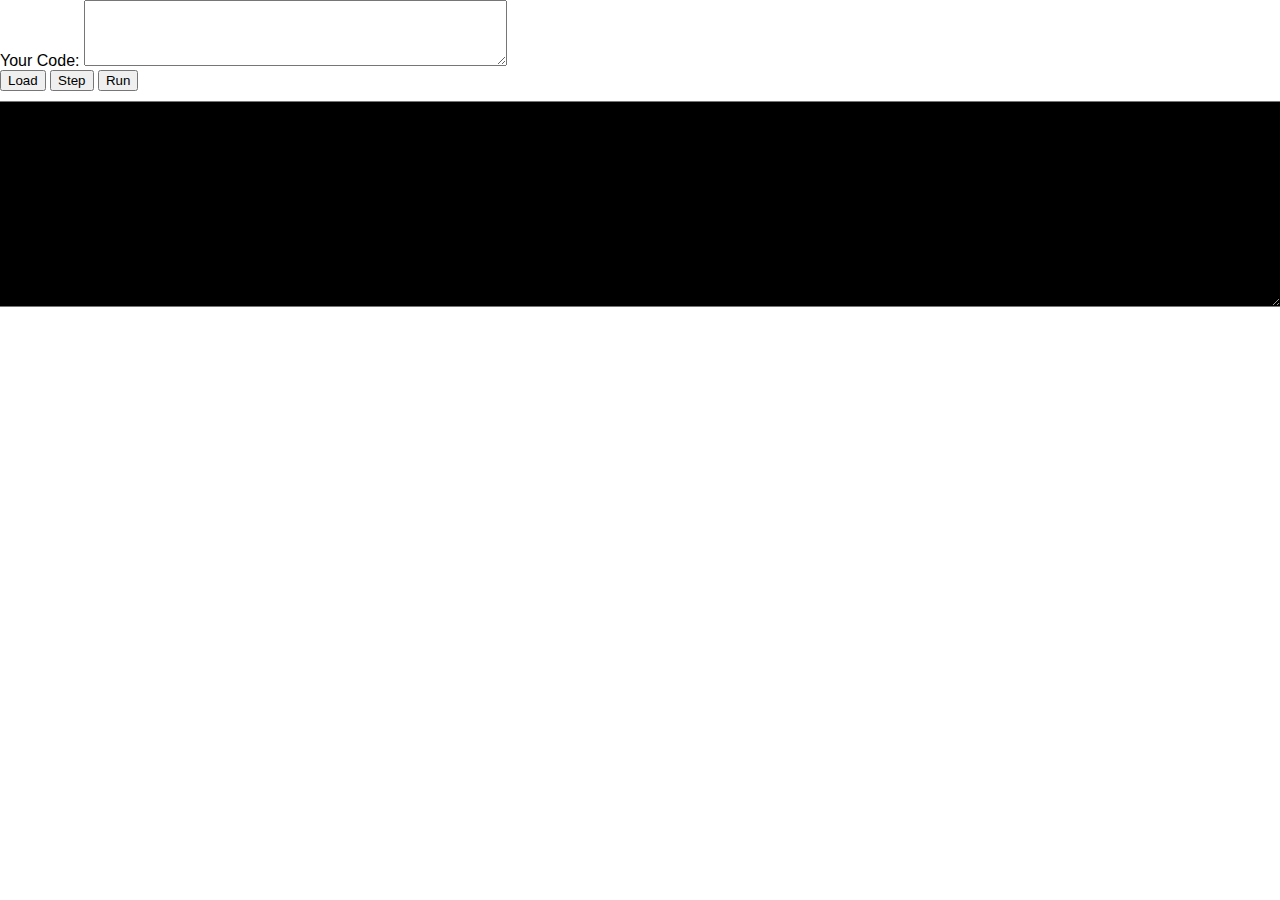
==== index.html @ 9b7bcf89 "Web Update" ====
<!doctype html>
<html lang="en-us">
  <head>
    <meta charset="utf-8">
    <meta http-equiv="Content-Type" content="text/html; charset=utf-8">
    <title>Emscripten-Generated Code</title>
    <style>
      body {
        font-family: arial;
        margin: 0;
        padding: none;
      }
	  
      #output {
        width: 100%;
        height: 200px;
        margin: 0 auto;
        margin-top: 10px;
        border-left: 0px;
        border-right: 0px;
        padding-left: 0px;
        padding-right: 0px;
        display: block;
        background-color: black;
        color: white;
        font-family: 'Lucida Console', Monaco, monospace;
        outline: none;
      }
    </style>
  </head>
  <body>

	<label>Your Code:</label>
	<textarea id="CodeInputField" placeholder="Your MIMA Code" rows="4" cols="50">
	</textarea>
	<br>  
	
	<input type="button" value="Load" onclick="Module.ccall('load', 'void', ['string'], [document.getElementById('CodeInputField').value])">
   
	<input type="button" value="Step" onclick="Module.ccall('step', 'void', [], [])">
    
	<!-- <input type="button" value="Stop" onclick="Module.ccall('stop', 'void', [], [])"> -->
    
	<input type="button" value="Run" onclick="Module.ccall('run', 'void', [], [])">
   

    <textarea id="output" rows="8"></textarea>

    <script type='text/javascript'>
      var Module = {
        preRun: [],
        postRun: [],
        print: (function() {
          var element = document.getElementById('output');
          if (element) element.value = ''; // clear browser cache
          return function(text) {
            if (arguments.length > 1) text = Array.prototype.slice.call(arguments).join(' ');
            // These replacements are necessary if you render to raw HTML
            //text = text.replace(/&/g, "&amp;");
            //text = text.replace(/</g, "&lt;");
            //text = text.replace(/>/g, "&gt;");
            //text = text.replace('\n', '<br>', 'g');
            console.log(text);
            if (element) {
              element.value += text + "\n";
              element.scrollTop = element.scrollHeight; // focus on bottom
            }
          };
        })(),
        printErr: function(text) {
          if (arguments.length > 1) text = Array.prototype.slice.call(arguments).join(' ');
          console.error(text);
        },
        setStatus: function(text) {
          if (!Module.setStatus.last) Module.setStatus.last = { time: Date.now(), text: '' };
          if (text === Module.setStatus.last.text) return;
          var m = text.match(/([^(]+)\((\d+(\.\d+)?)\/(\d+)\)/);
          var now = Date.now();
          if (m && now - Module.setStatus.last.time < 30) return; // if this is a progress update, skip it if too soon
          Module.setStatus.last.time = now;
          Module.setStatus.last.text = text;
          if (m) {
            text = m[1];
          }
        },
        totalDependencies: 0,
        monitorRunDependencies: function(left) {
          this.totalDependencies = Math.max(this.totalDependencies, left);
          Module.setStatus(left ? 'Preparing... (' + (this.totalDependencies-left) + '/' + this.totalDependencies + ')' : 'All downloads complete.');
        }
      };
      Module.setStatus('Downloading...');
      window.onerror = function(event) {
        // TODO: do not warn on ok events like simulating an infinite loop or exitStatus
        Module.setStatus('Exception thrown, see JavaScript console');
        Module.setStatus = function(text) {
          if (text) Module.printErr('[post-exception status] ' + text);
        };
      };
    </script>
    <script async type="text/javascript" src="index.js"></script>
  </body>
</html>
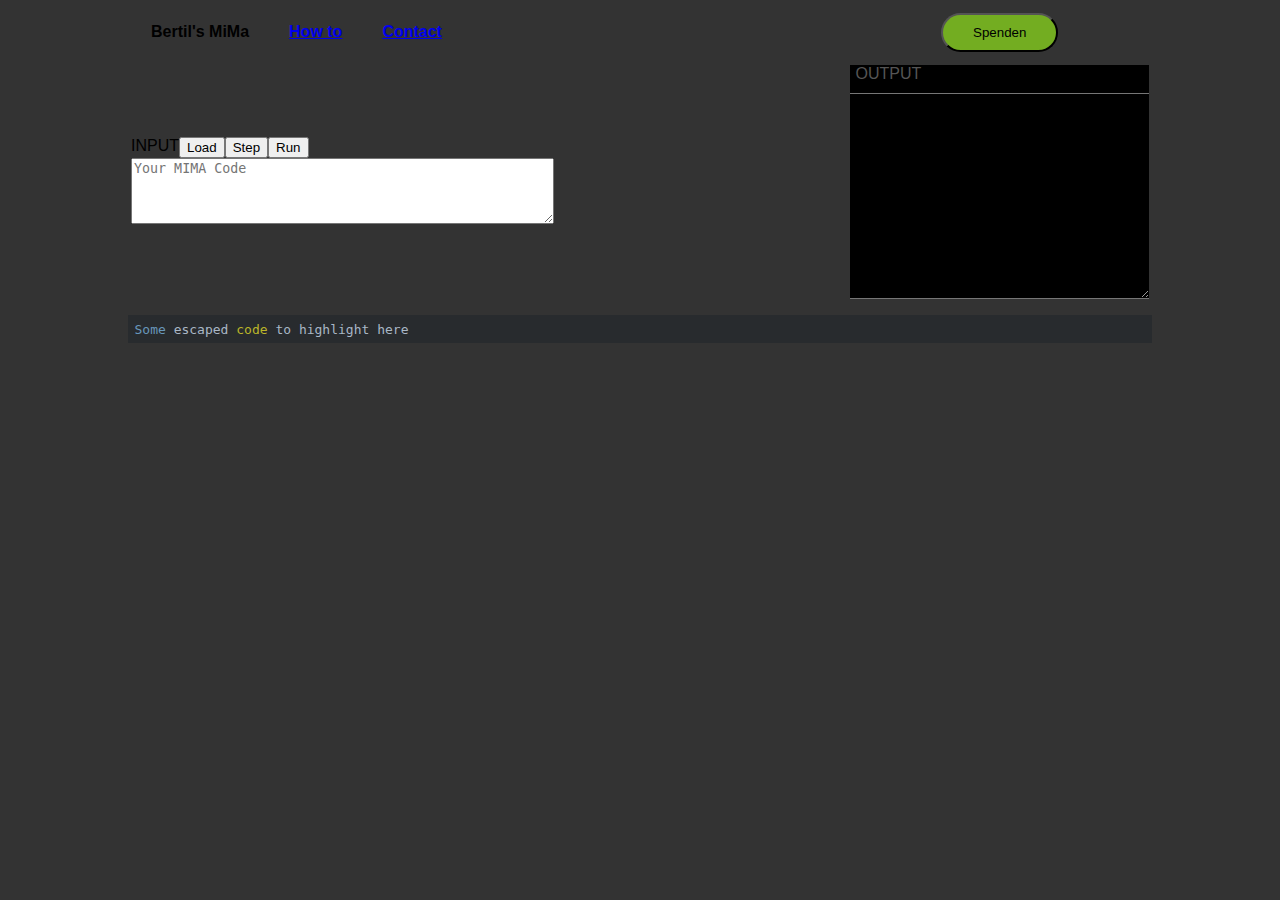
==== commit 22377aa1: "Website redesign" ====
--- a/index.html
+++ b/index.html
@@ -1,14 +1,16 @@
 <!doctype html>
 <html lang="en-us">
-  <head>
+<head>
     <meta charset="utf-8">
     <meta http-equiv="Content-Type" content="text/html; charset=utf-8">
     <title>Emscripten-Generated Code</title>
     <style>
       body {
+        width: 80%;
         font-family: arial;
-        margin: 0;
-        padding: none;
+        margin: auto;
+        padding: auto;
+        background-color: #333;
       }
 	  
       #output {
@@ -26,27 +28,84 @@
         font-family: 'Lucida Console', Monaco, monospace;
         outline: none;
       }
+      #headers{
+        display: flex;
+      }
+      #buttons{
+        display: flex;
+      }
+      .headerElement{
+        margin: 20px;
+      }
+      a{
+
+      }
+    #spenden {
+      border-radius: 25px;
+      background: #73AD21;
+      padding: 10px 30px 10px 30px;
+    }
+    #OutputDiv {
+      background: #000;
+    }
+    #OutputLabel {
+      color: #555;
+      padding: 5px;
+    }
+
     </style>
-  </head>
-  <body>
+</head>
+<body>
+<table style="width:100%">
+    <tr>
+        <th>
+            <div id="headers">
+                <p class="headerElement">Bertil's MiMa</p>
+                <p class="headerElement"><a onclick="alert('Fuck you');" href="javascript:void(0);"> How to</a></p>
+                <p class="headerElement"><a onclick="alert('Oh no no no no NO!');" href="javascript:void(0);"> Contact</a></p>
+            </div>
+        </th>
+        <th>
+            <button id="spenden" type="button" onclick="alert('Thank you :)');">Spenden</button>
+        </th>
+    </tr>
+    <tr>
+        <td>
+            <div id="Code">
+                <div id="buttons">
 
-	<label>Your Code:</label>
-	<textarea id="CodeInputField" placeholder="Your MIMA Code" rows="4" cols="50">
-	</textarea>
-	<br>  
-	
-	<input type="button" value="Load" onclick="Module.ccall('load', 'void', ['string'], [document.getElementById('CodeInputField').value])">
-   
-	<input type="button" value="Step" onclick="Module.ccall('step', 'void', [], [])">
-    
-	<!-- <input type="button" value="Stop" onclick="Module.ccall('stop', 'void', [], [])"> -->
-    
-	<input type="button" value="Run" onclick="Module.ccall('run', 'void', [], [])">
-   
+                    <label>INPUT</label>
+                    <input type="button" value="Load"
+                           onclick="Module.ccall('load', 'void', ['string'], [document.getElementById('CodeInputField').value])">
 
-    <textarea id="output" rows="8"></textarea>
+                    <input type="button" value="Step" onclick="Module.ccall('step', 'void', [], [])">
 
-    <script type='text/javascript'>
+                    <!-- <input type="button" value="Stop" onclick="Module.ccall('stop', 'void', [], [])"> -->
+
+                    <input type="button" value="Run" onclick="Module.ccall('run', 'void', [], [])">
+                </div>
+
+                <textarea id="CodeInputField" placeholder="Your MIMA Code" rows="4" cols="50"></textarea>
+            </div>
+        </td>
+        <td>
+            <div id="OutputDiv">
+                <label id="OutputLabel">OUTPUT</label>
+                <textarea id="output" rows="8"></textarea>
+            </div>
+        </td>
+    </tr>
+</table>
+
+
+<!-- Create a simple CodeMirror instance -->
+<link rel="stylesheet" href="lib/styles/androidstudio.css">
+<script src="lib/highlight.pack.js"></script>
+<script> hljs.initHighlightingOnLoad(); </script>
+
+<pre><code class="Test">Some escaped code to highlight here</code></pre>
+
+<script type='text/javascript'>
       var Module = {
         preRun: [],
         postRun: [],
@@ -55,11 +114,6 @@
           if (element) element.value = ''; // clear browser cache
           return function(text) {
             if (arguments.length > 1) text = Array.prototype.slice.call(arguments).join(' ');
-            // These replacements are necessary if you render to raw HTML
-            //text = text.replace(/&/g, "&amp;");
-            //text = text.replace(/</g, "&lt;");
-            //text = text.replace(/>/g, "&gt;");
-            //text = text.replace('\n', '<br>', 'g');
             console.log(text);
             if (element) {
               element.value += text + "\n";
@@ -97,9 +151,13 @@
           if (text) Module.printErr('[post-exception status] ' + text);
         };
       };
-    </script>
-    <script async type="text/javascript" src="index.js"></script>
-  </body>
+
+
+
+
+</script>
+<script async type="text/javascript" src="index.js"></script>
+</body>
 </html>
 
 
--- a/lib/styles/androidstudio.css
+++ b/lib/styles/androidstudio.css
@@ -0,0 +1,66 @@
+/*
+Date: 24 Fev 2015
+Author: Pedro Oliveira <kanytu@gmail . com>
+*/
+
+.hljs {
+  color: #a9b7c6;
+  background: #282b2e;
+  display: block;
+  overflow-x: auto;
+  padding: 0.5em;
+}
+
+.hljs-number,
+.hljs-literal,
+.hljs-symbol,
+.hljs-bullet {
+  color: #6897BB;
+}
+
+.hljs-keyword,
+.hljs-selector-tag,
+.hljs-deletion {
+  color: #cc7832;
+}
+
+.hljs-variable,
+.hljs-template-variable,
+.hljs-link {
+  color: #629755;
+}
+
+.hljs-comment,
+.hljs-quote {
+  color: #808080;
+}
+
+.hljs-meta {
+  color: #bbb529;
+}
+
+.hljs-string,
+.hljs-attribute,
+.hljs-addition {
+  color: #6A8759;
+}
+
+.hljs-section,
+.hljs-title,
+.hljs-type {
+  color: #ffc66d;
+}
+
+.hljs-name,
+.hljs-selector-id,
+.hljs-selector-class {
+  color: #e8bf6a;
+}
+
+.hljs-emphasis {
+  font-style: italic;
+}
+
+.hljs-strong {
+  font-weight: bold;
+}
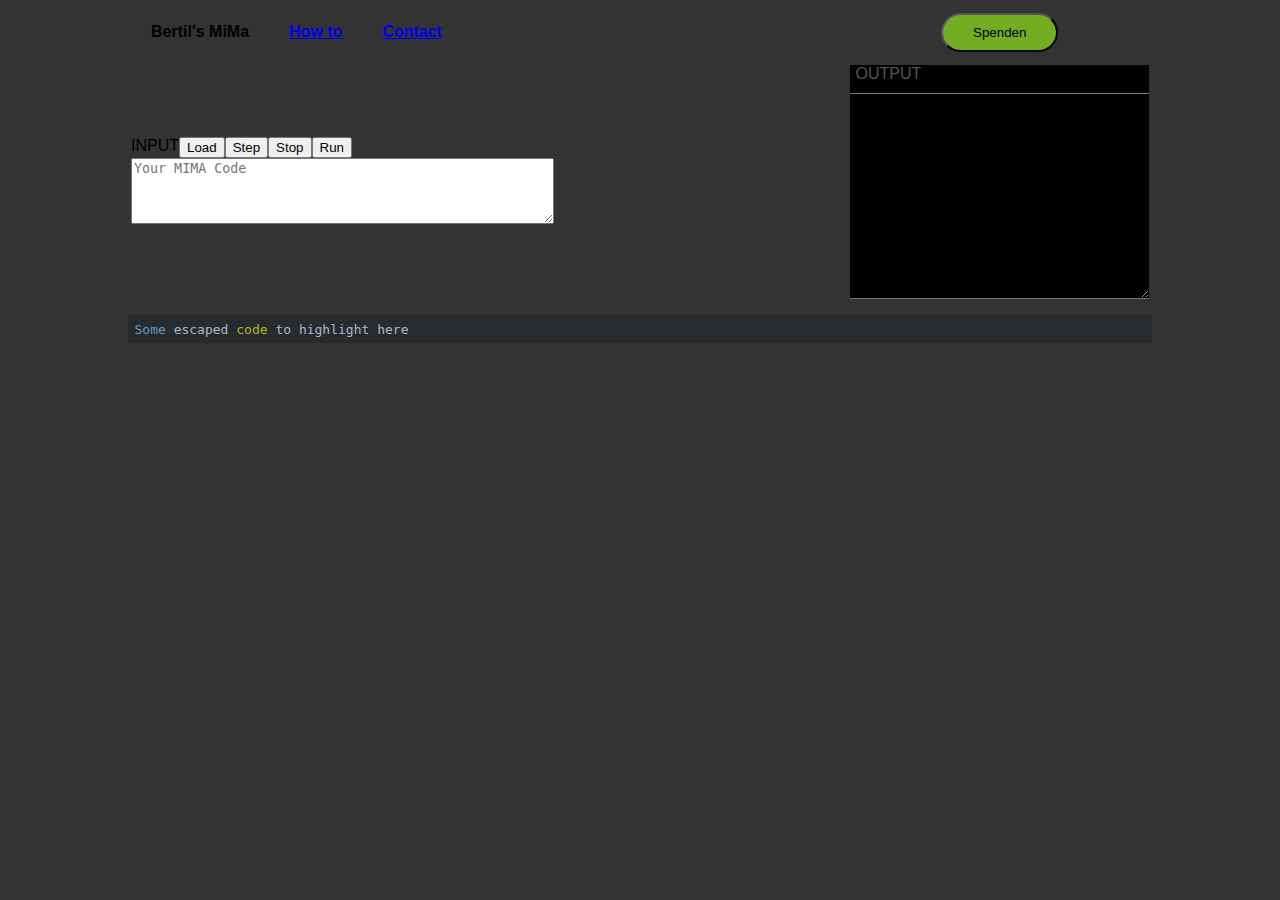
==== commit 6952f027: "Full webpage working redesign" ====
--- a/index.html
+++ b/index.html
@@ -56,6 +56,10 @@
     </style>
 </head>
 <body>
+<script type="text/javascript">
+    var stopRunning = false;
+</script>
+
 <table style="width:100%">
     <tr>
         <th>
@@ -80,9 +84,18 @@
 
                     <input type="button" value="Step" onclick="Module.ccall('step', 'void', [], [])">
 
-                    <!-- <input type="button" value="Stop" onclick="Module.ccall('stop', 'void', [], [])"> -->
+                    <input type="button" value="Stop" onclick="stopRunning = true;">
 
-                    <input type="button" value="Run" onclick="Module.ccall('run', 'void', [], [])">
+                    <input type="button" value="Run" onclick="
+                    stopRunning = false;
+                    function run() {
+                        if (stopRunning) return;
+                        if (!Module.ccall('canStep', 'bool', [], []))
+                            return;
+                        Module.ccall('step', 'void', [], []);
+                        setTimeout(() => {  run(); }, 2);
+                    }
+                    run();">
                 </div>
 
                 <textarea id="CodeInputField" placeholder="Your MIMA Code" rows="4" cols="50"></textarea>
@@ -104,6 +117,7 @@
 <script> hljs.initHighlightingOnLoad(); </script>
 
 <pre><code class="Test">Some escaped code to highlight here</code></pre>
+
 
 <script type='text/javascript'>
       var Module = {
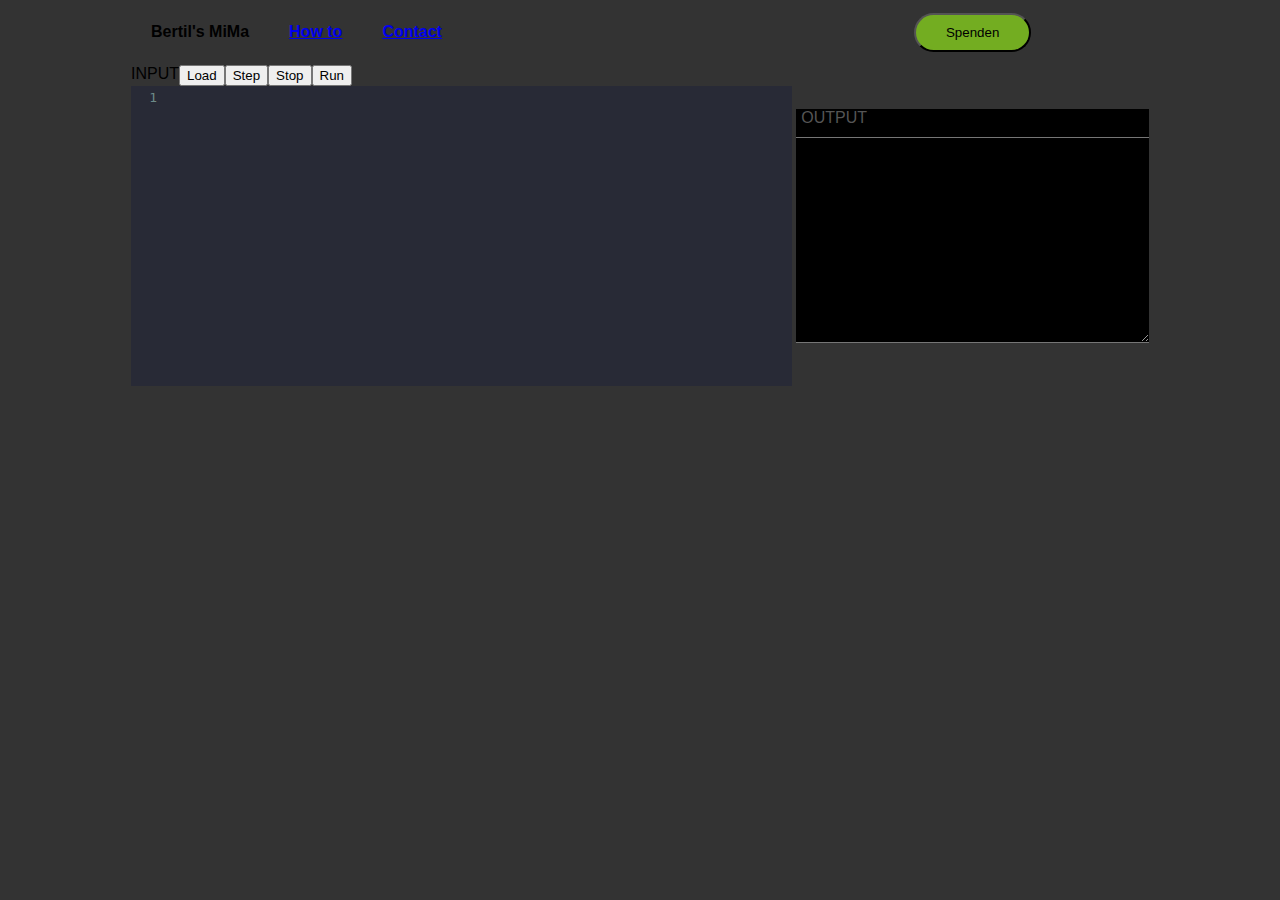
==== commit 766fefff: "Code Highlighting, Editor Box and Theme" ====
--- a/index.html
+++ b/index.html
@@ -3,7 +3,7 @@
 <head>
     <meta charset="utf-8">
     <meta http-equiv="Content-Type" content="text/html; charset=utf-8">
-    <title>Emscripten-Generated Code</title>
+    <title>Bertil's MiMa</title>
     <style>
       body {
         width: 80%;
@@ -53,20 +53,18 @@
       padding: 5px;
     }
 
+
     </style>
 </head>
 <body>
-<script type="text/javascript">
-    var stopRunning = false;
-</script>
-
 <table style="width:100%">
     <tr>
         <th>
             <div id="headers">
                 <p class="headerElement">Bertil's MiMa</p>
                 <p class="headerElement"><a onclick="alert('Fuck you');" href="javascript:void(0);"> How to</a></p>
-                <p class="headerElement"><a onclick="alert('Oh no no no no NO!');" href="javascript:void(0);"> Contact</a></p>
+                <p class="headerElement"><a onclick="alert('Oh no no no no NO!');" href="javascript:void(0);">
+                    Contact</a></p>
             </div>
         </th>
         <th>
@@ -80,7 +78,7 @@
 
                     <label>INPUT</label>
                     <input type="button" value="Load"
-                           onclick="Module.ccall('load', 'void', ['string'], [document.getElementById('CodeInputField').value])">
+                           onclick="Module.ccall('load', 'void', ['string'], [editor.getValue()])">
 
                     <input type="button" value="Step" onclick="Module.ccall('step', 'void', [], [])">
 
@@ -89,16 +87,14 @@
                     <input type="button" value="Run" onclick="
                     stopRunning = false;
                     function run() {
-                        if (stopRunning) return;
-                        if (!Module.ccall('canStep', 'bool', [], []))
-                            return;
+                        if (stopRunning || !Module.ccall('canStep', 'bool', [], [])) return;
                         Module.ccall('step', 'void', [], []);
                         setTimeout(() => {  run(); }, 2);
                     }
                     run();">
                 </div>
 
-                <textarea id="CodeInputField" placeholder="Your MIMA Code" rows="4" cols="50"></textarea>
+                <textarea id="CodeInputField"></textarea>
             </div>
         </td>
         <td>
@@ -110,14 +106,22 @@
     </tr>
 </table>
 
+<link rel="stylesheet" href="lib/dracula.css">
+<link rel="stylesheet" href="lib/codemirror.css">
+<script src="lib/codemirror.js"></script>
+<script src="lib/mimaMode.js"></script>
+<script type="text/javascript">
+    var stopRunning = false;
 
-<!-- Create a simple CodeMirror instance -->
-<link rel="stylesheet" href="lib/styles/androidstudio.css">
-<script src="lib/highlight.pack.js"></script>
-<script> hljs.initHighlightingOnLoad(); </script>
+    var editor = new CodeMirror.fromTextArea(document.getElementById("CodeInputField"), {
+        lineNumbers: true,
+        indentUnit: 4,
+        theme: "dracula",
+        lineWrapping: false,
+        autofocus: true
+    });
 
-<pre><code class="Test">Some escaped code to highlight here</code></pre>
-
+</script>
 
 <script type='text/javascript'>
       var Module = {
@@ -169,6 +173,7 @@
 
 
 
+
 </script>
 <script async type="text/javascript" src="index.js"></script>
 </body>
--- a/lib/dracula.css
+++ b/lib/dracula.css
@@ -0,0 +1,30 @@
+.cm-s-dracula.CodeMirror, .cm-s-dracula .CodeMirror-gutters {
+  background-color: #282a36 !important;
+  color: #f8f8f2 !important;
+  border: none;
+}
+.cm-s-dracula .CodeMirror-gutters { color: #282a36; }
+.cm-s-dracula .CodeMirror-cursor { border-left: solid thin #f8f8f0; }
+.cm-s-dracula .CodeMirror-linenumber { color: #6D8A88; }
+.cm-s-dracula .CodeMirror-selected { background: rgba(255, 255, 255, 0.10); }
+.cm-s-dracula .CodeMirror-line::selection, .cm-s-dracula .CodeMirror-line > span::selection, .cm-s-dracula .CodeMirror-line > span > span::selection { background: rgba(255, 255, 255, 0.10); }
+.cm-s-dracula .CodeMirror-line::-moz-selection, .cm-s-dracula .CodeMirror-line > span::-moz-selection, .cm-s-dracula .CodeMirror-line > span > span::-moz-selection { background: rgba(255, 255, 255, 0.10); }
+.cm-s-dracula span.cm-comment { color: #6272a4; }
+.cm-s-dracula span.cm-string, .cm-s-dracula span.cm-string-2 { color: #f1fa8c; }
+.cm-s-dracula span.cm-number { color: #bd93f9; }
+.cm-s-dracula span.cm-variable { color: #50fa7b; }
+.cm-s-dracula span.cm-variable-2 { color: white; }
+.cm-s-dracula span.cm-def { color: #50fa7b; }
+.cm-s-dracula span.cm-operator { color: #ff79c6; }
+.cm-s-dracula span.cm-keyword { color: #ff79c6; }
+.cm-s-dracula span.cm-atom { color: #bd93f9; }
+.cm-s-dracula span.cm-meta { color: #f8f8f2; }
+.cm-s-dracula span.cm-tag { color: #ff79c6; }
+.cm-s-dracula span.cm-attribute { color: #50fa7b; }
+.cm-s-dracula span.cm-qualifier { color: #50fa7b; }
+.cm-s-dracula span.cm-property { color: #66d9ef; }
+.cm-s-dracula span.cm-builtin { color: #50fa7b; }
+.cm-s-dracula span.cm-variable-3, .cm-s-dracula span.cm-type { color: #ffb86c; }
+
+.cm-s-dracula .CodeMirror-activeline-background { background: rgba(255,255,255,0.1); }
+.cm-s-dracula .CodeMirror-matchingbracket { text-decoration: underline; color: white !important; }--- a/lib/codemirror.css
+++ b/lib/codemirror.css
@@ -0,0 +1,350 @@
+/* BASICS */
+
+.CodeMirror {
+  /* Set height, width, borders, and global font properties here */
+  font-family: monospace;
+  height: 300px;
+  color: black;
+  direction: ltr;
+}
+
+/* PADDING */
+
+.CodeMirror-lines {
+  padding: 4px 0; /* Vertical padding around content */
+}
+.CodeMirror pre.CodeMirror-line,
+.CodeMirror pre.CodeMirror-line-like {
+  padding: 0 4px; /* Horizontal padding of content */
+}
+
+.CodeMirror-scrollbar-filler, .CodeMirror-gutter-filler {
+  background-color: transparent; /* The little square between H and V scrollbars */
+}
+
+/* GUTTER */
+
+.CodeMirror-gutters {
+  border-right: 1px solid #ddd;
+  background-color: #f7f7f7;
+  white-space: nowrap;
+}
+.CodeMirror-linenumbers {}
+.CodeMirror-linenumber {
+  padding: 0 3px 0 5px;
+  min-width: 20px;
+  text-align: right;
+  color: #999;
+  white-space: nowrap;
+}
+
+.CodeMirror-guttermarker { color: black; }
+.CodeMirror-guttermarker-subtle { color: #999; }
+
+/* CURSOR */
+
+.CodeMirror-cursor {
+  border-left: 1px solid black;
+  border-right: none;
+  width: 0;
+}
+/* Shown when moving in bi-directional text */
+.CodeMirror div.CodeMirror-secondarycursor {
+  border-left: 1px solid silver;
+}
+.cm-fat-cursor .CodeMirror-cursor {
+  width: auto;
+  border: 0 !important;
+  background: #7e7;
+}
+.cm-fat-cursor div.CodeMirror-cursors {
+  z-index: 1;
+}
+.cm-fat-cursor-mark {
+  background-color: rgba(20, 255, 20, 0.5);
+  -webkit-animation: blink 1.06s steps(1) infinite;
+  -moz-animation: blink 1.06s steps(1) infinite;
+  animation: blink 1.06s steps(1) infinite;
+}
+.cm-animate-fat-cursor {
+  width: auto;
+  border: 0;
+  -webkit-animation: blink 1.06s steps(1) infinite;
+  -moz-animation: blink 1.06s steps(1) infinite;
+  animation: blink 1.06s steps(1) infinite;
+  background-color: #7e7;
+}
+@-moz-keyframes blink {
+  0% {}
+  50% { background-color: transparent; }
+  100% {}
+}
+@-webkit-keyframes blink {
+  0% {}
+  50% { background-color: transparent; }
+  100% {}
+}
+@keyframes blink {
+  0% {}
+  50% { background-color: transparent; }
+  100% {}
+}
+
+/* Can style cursor different in overwrite (non-insert) mode */
+.CodeMirror-overwrite .CodeMirror-cursor {}
+
+.cm-tab { display: inline-block; text-decoration: inherit; }
+
+.CodeMirror-rulers {
+  position: absolute;
+  left: 0; right: 0; top: -50px; bottom: 0;
+  overflow: hidden;
+}
+.CodeMirror-ruler {
+  border-left: 1px solid #ccc;
+  top: 0; bottom: 0;
+  position: absolute;
+}
+
+/* DEFAULT THEME */
+
+.cm-s-default .cm-header {color: blue;}
+.cm-s-default .cm-quote {color: #090;}
+.cm-negative {color: #d44;}
+.cm-positive {color: #292;}
+.cm-header, .cm-strong {font-weight: bold;}
+.cm-em {font-style: italic;}
+.cm-link {text-decoration: underline;}
+.cm-strikethrough {text-decoration: line-through;}
+
+.cm-s-default .cm-keyword {color: #708;}
+.cm-s-default .cm-atom {color: #219;}
+.cm-s-default .cm-number {color: #164;}
+.cm-s-default .cm-def {color: #00f;}
+.cm-s-default .cm-variable,
+.cm-s-default .cm-punctuation,
+.cm-s-default .cm-property,
+.cm-s-default .cm-operator {}
+.cm-s-default .cm-variable-2 {color: #05a;}
+.cm-s-default .cm-variable-3, .cm-s-default .cm-type {color: #085;}
+.cm-s-default .cm-comment {color: #a50;}
+.cm-s-default .cm-string {color: #a11;}
+.cm-s-default .cm-string-2 {color: #f50;}
+.cm-s-default .cm-meta {color: #555;}
+.cm-s-default .cm-qualifier {color: #555;}
+.cm-s-default .cm-builtin {color: #30a;}
+.cm-s-default .cm-bracket {color: #997;}
+.cm-s-default .cm-tag {color: #170;}
+.cm-s-default .cm-attribute {color: #00c;}
+.cm-s-default .cm-hr {color: #999;}
+.cm-s-default .cm-link {color: #00c;}
+
+.cm-s-default .cm-error {color: #f00;}
+.cm-invalidchar {color: #f00;}
+
+.CodeMirror-composing { border-bottom: 2px solid; }
+
+/* Default styles for common addons */
+
+div.CodeMirror span.CodeMirror-matchingbracket {color: #0b0;}
+div.CodeMirror span.CodeMirror-nonmatchingbracket {color: #a22;}
+.CodeMirror-matchingtag { background: rgba(255, 150, 0, .3); }
+.CodeMirror-activeline-background {background: #e8f2ff;}
+
+/* STOP */
+
+/* The rest of this file contains styles related to the mechanics of
+   the editor. You probably shouldn't touch them. */
+
+.CodeMirror {
+  position: relative;
+  overflow: hidden;
+  background: white;
+}
+
+.CodeMirror-scroll {
+  overflow: scroll !important; /* Things will break if this is overridden */
+  /* 50px is the magic margin used to hide the element's real scrollbars */
+  /* See overflow: hidden in .CodeMirror */
+  margin-bottom: -50px; margin-right: -50px;
+  padding-bottom: 50px;
+  height: 100%;
+  outline: none; /* Prevent dragging from highlighting the element */
+  position: relative;
+}
+.CodeMirror-sizer {
+  position: relative;
+  border-right: 50px solid transparent;
+}
+
+/* The fake, visible scrollbars. Used to force redraw during scrolling
+   before actual scrolling happens, thus preventing shaking and
+   flickering artifacts. */
+.CodeMirror-vscrollbar, .CodeMirror-hscrollbar, .CodeMirror-scrollbar-filler, .CodeMirror-gutter-filler {
+  position: absolute;
+  z-index: 6;
+  display: none;
+  outline: none;
+}
+.CodeMirror-vscrollbar {
+  right: 0; top: 0;
+  overflow-x: hidden;
+  overflow-y: scroll;
+}
+.CodeMirror-hscrollbar {
+  bottom: 0; left: 0;
+  overflow-y: hidden;
+  overflow-x: scroll;
+}
+.CodeMirror-scrollbar-filler {
+  right: 0; bottom: 0;
+}
+.CodeMirror-gutter-filler {
+  left: 0; bottom: 0;
+}
+
+.CodeMirror-gutters {
+  position: absolute; left: 0; top: 0;
+  min-height: 100%;
+  z-index: 3;
+}
+.CodeMirror-gutter {
+  white-space: normal;
+  height: 100%;
+  display: inline-block;
+  vertical-align: top;
+  margin-bottom: -50px;
+}
+.CodeMirror-gutter-wrapper {
+  position: absolute;
+  z-index: 4;
+  background: none !important;
+  border: none !important;
+}
+.CodeMirror-gutter-background {
+  position: absolute;
+  top: 0; bottom: 0;
+  z-index: 4;
+}
+.CodeMirror-gutter-elt {
+  position: absolute;
+  cursor: default;
+  z-index: 4;
+}
+.CodeMirror-gutter-wrapper ::selection { background-color: transparent }
+.CodeMirror-gutter-wrapper ::-moz-selection { background-color: transparent }
+
+.CodeMirror-lines {
+  cursor: text;
+  min-height: 1px; /* prevents collapsing before first draw */
+}
+.CodeMirror pre.CodeMirror-line,
+.CodeMirror pre.CodeMirror-line-like {
+  /* Reset some styles that the rest of the page might have set */
+  -moz-border-radius: 0; -webkit-border-radius: 0; border-radius: 0;
+  border-width: 0;
+  background: transparent;
+  font-family: inherit;
+  font-size: inherit;
+  margin: 0;
+  white-space: pre;
+  word-wrap: normal;
+  line-height: inherit;
+  color: inherit;
+  z-index: 2;
+  position: relative;
+  overflow: visible;
+  -webkit-tap-highlight-color: transparent;
+  -webkit-font-variant-ligatures: contextual;
+  font-variant-ligatures: contextual;
+}
+.CodeMirror-wrap pre.CodeMirror-line,
+.CodeMirror-wrap pre.CodeMirror-line-like {
+  word-wrap: break-word;
+  white-space: pre-wrap;
+  word-break: normal;
+}
+
+.CodeMirror-linebackground {
+  position: absolute;
+  left: 0; right: 0; top: 0; bottom: 0;
+  z-index: 0;
+}
+
+.CodeMirror-linewidget {
+  position: relative;
+  z-index: 2;
+  padding: 0.1px; /* Force widget margins to stay inside of the container */
+}
+
+.CodeMirror-widget {}
+
+.CodeMirror-rtl pre { direction: rtl; }
+
+.CodeMirror-code {
+  outline: none;
+}
+
+/* Force content-box sizing for the elements where we expect it */
+.CodeMirror-scroll,
+.CodeMirror-sizer,
+.CodeMirror-gutter,
+.CodeMirror-gutters,
+.CodeMirror-linenumber {
+  -moz-box-sizing: content-box;
+  box-sizing: content-box;
+}
+
+.CodeMirror-measure {
+  position: absolute;
+  width: 100%;
+  height: 0;
+  overflow: hidden;
+  visibility: hidden;
+}
+
+.CodeMirror-cursor {
+  position: absolute;
+  pointer-events: none;
+}
+.CodeMirror-measure pre { position: static; }
+
+div.CodeMirror-cursors {
+  visibility: hidden;
+  position: relative;
+  z-index: 3;
+}
+div.CodeMirror-dragcursors {
+  visibility: visible;
+}
+
+.CodeMirror-focused div.CodeMirror-cursors {
+  visibility: visible;
+}
+
+.CodeMirror-selected { background: #d9d9d9; }
+.CodeMirror-focused .CodeMirror-selected { background: #d7d4f0; }
+.CodeMirror-crosshair { cursor: crosshair; }
+.CodeMirror-line::selection, .CodeMirror-line > span::selection, .CodeMirror-line > span > span::selection { background: #d7d4f0; }
+.CodeMirror-line::-moz-selection, .CodeMirror-line > span::-moz-selection, .CodeMirror-line > span > span::-moz-selection { background: #d7d4f0; }
+
+.cm-searching {
+  background-color: #ffa;
+  background-color: rgba(255, 255, 0, .4);
+}
+
+/* Used to force a border model for a node */
+.cm-force-border { padding-right: .1px; }
+
+@media print {
+  /* Hide the cursor when printing */
+  .CodeMirror div.CodeMirror-cursors {
+    visibility: hidden;
+  }
+}
+
+/* See issue #2901 */
+.cm-tab-wrap-hack:after { content: ''; }
+
+/* Help users use markselection to safely style text background */
+span.CodeMirror-selectedtext { background: none; }
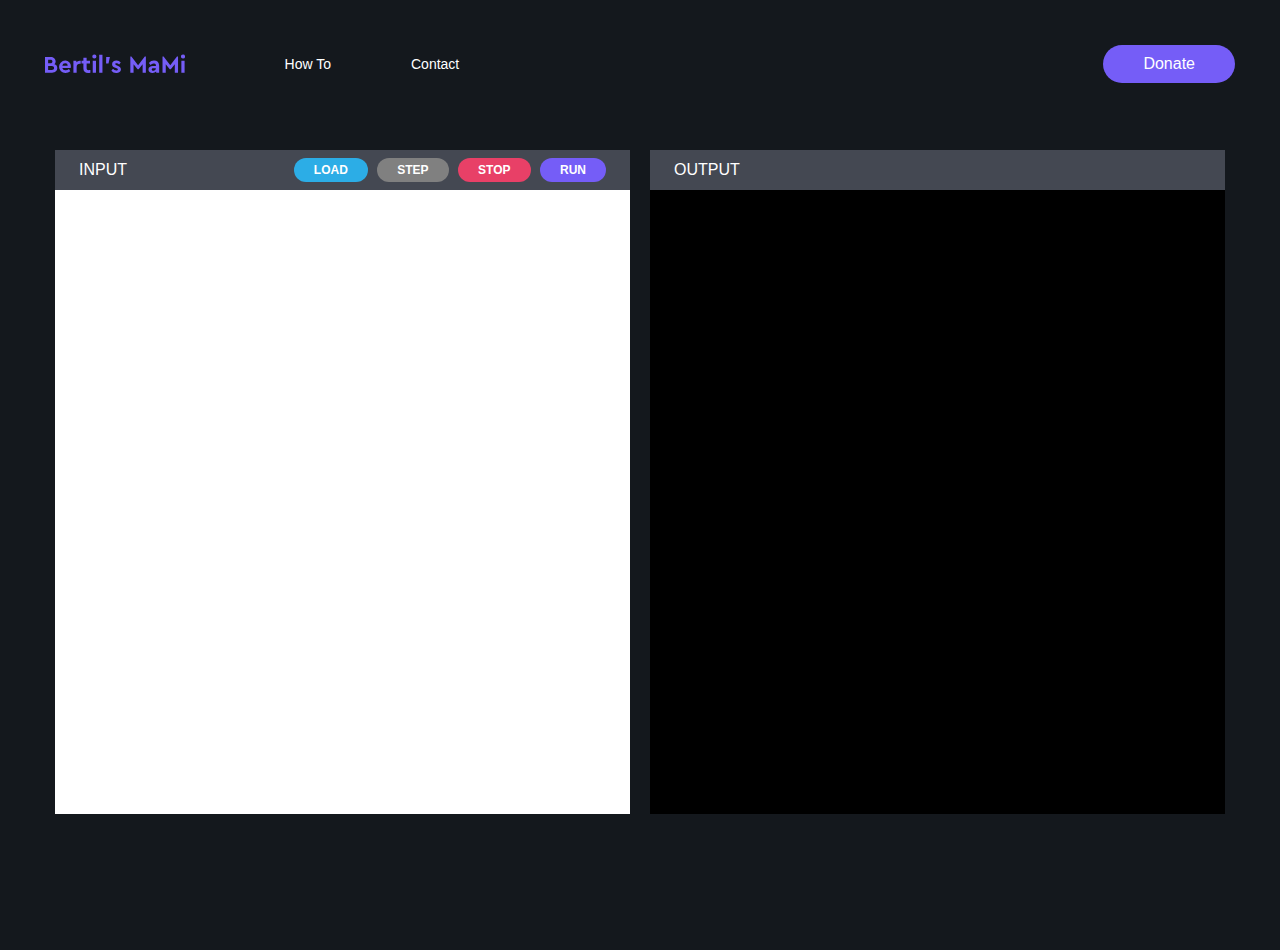
==== commit d8b7bacc: "design update" ====
--- a/index.html
+++ b/index.html
@@ -1,182 +1,229 @@
 <!doctype html>
 <html lang="en-us">
+
 <head>
-    <meta charset="utf-8">
-    <meta http-equiv="Content-Type" content="text/html; charset=utf-8">
-    <title>Bertil's MiMa</title>
-    <style>
-      body {
-        width: 80%;
-        font-family: arial;
-        margin: auto;
-        padding: auto;
-        background-color: #333;
+  <meta charset="utf-8">
+  <meta http-equiv="Content-Type" content="text/html; charset=utf-8">
+  <title>Bertil's MiMa</title>
+
+  <link rel="stylesheet" href="lib/dracula.css">
+  <link rel="stylesheet" href="lib/codemirror.css">
+  <link rel="stylesheet" href="main.css">
+  <script src="lib/codemirror.js"></script>
+  <script src="lib/mimaMode.js"></script>
+  <script type="text/javascript">
+    var stopRunning = false;
+
+    var editor = new CodeMirror.fromTextArea(document.getElementById("CodeInputField"), {
+      lineNumbers: true,
+      indentUnit: 4,
+      theme: "dracula",
+      lineWrapping: false,
+      autofocus: true
+    });
+
+  </script>
+
+  <script type='text/javascript'>
+    var Module = {
+      preRun: [],
+      postRun: [],
+      print: (function () {
+        var element = document.getElementById('output');
+        if (element) element.value = ''; // clear browser cache
+        return function (text) {
+          if (arguments.length > 1) text = Array.prototype.slice.call(arguments).join(' ');
+          console.log(text);
+          if (element) {
+            element.value += text + "\n";
+            element.scrollTop = element.scrollHeight; // focus on bottom
+          }
+        };
+      })(),
+      printErr: function (text) {
+        if (arguments.length > 1) text = Array.prototype.slice.call(arguments).join(' ');
+        console.error(text);
+      },
+      setStatus: function (text) {
+        if (!Module.setStatus.last) Module.setStatus.last = { time: Date.now(), text: '' };
+        if (text === Module.setStatus.last.text) return;
+        var m = text.match(/([^(]+)\((\d+(\.\d+)?)\/(\d+)\)/);
+        var now = Date.now();
+        if (m && now - Module.setStatus.last.time < 30) return; // if this is a progress update, skip it if too soon
+        Module.setStatus.last.time = now;
+        Module.setStatus.last.text = text;
+        if (m) {
+          text = m[1];
+        }
+      },
+      totalDependencies: 0,
+      monitorRunDependencies: function (left) {
+        this.totalDependencies = Math.max(this.totalDependencies, left);
+        Module.setStatus(left ? 'Preparing... (' + (this.totalDependencies - left) + '/' + this.totalDependencies + ')' : 'All downloads complete.');
       }
-	  
-      #output {
-        width: 100%;
-        height: 200px;
-        margin: 0 auto;
-        margin-top: 10px;
-        border-left: 0px;
-        border-right: 0px;
-        padding-left: 0px;
-        padding-right: 0px;
-        display: block;
-        background-color: black;
-        color: white;
-        font-family: 'Lucida Console', Monaco, monospace;
-        outline: none;
-      }
-      #headers{
-        display: flex;
-      }
-      #buttons{
-        display: flex;
-      }
-      .headerElement{
-        margin: 20px;
-      }
-      a{
-
-      }
-    #spenden {
-      border-radius: 25px;
-      background: #73AD21;
-      padding: 10px 30px 10px 30px;
-    }
-    #OutputDiv {
-      background: #000;
-    }
-    #OutputLabel {
-      color: #555;
-      padding: 5px;
-    }
-
-
-    </style>
+    };
+    Module.setStatus('Downloading...');
+    window.onerror = function (event) {
+      // TODO: do not warn on ok events like simulating an infinite loop or exitStatus
+      Module.setStatus('Exception thrown, see JavaScript console');
+      Module.setStatus = function (text) {
+        if (text) Module.printErr('[post-exception status] ' + text);
+      };
+    };
+
+
+
+
+
+  </script>
+  <script async type="text/javascript" src="index.js"></script>
 </head>
+
 <body>
-<table style="width:100%">
-    <tr>
-        <th>
-            <div id="headers">
-                <p class="headerElement">Bertil's MiMa</p>
-                <p class="headerElement"><a onclick="alert('Fuck you');" href="javascript:void(0);"> How to</a></p>
-                <p class="headerElement"><a onclick="alert('Oh no no no no NO!');" href="javascript:void(0);">
-                    Contact</a></p>
-            </div>
-        </th>
-        <th>
-            <button id="spenden" type="button" onclick="alert('Thank you :)');">Spenden</button>
-        </th>
-    </tr>
-    <tr>
-        <td>
-            <div id="Code">
-                <div id="buttons">
-
-                    <label>INPUT</label>
-                    <input type="button" value="Load"
-                           onclick="Module.ccall('load', 'void', ['string'], [editor.getValue()])">
-
-                    <input type="button" value="Step" onclick="Module.ccall('step', 'void', [], [])">
-
-                    <input type="button" value="Stop" onclick="stopRunning = true;">
-
-                    <input type="button" value="Run" onclick="
-                    stopRunning = false;
-                    function run() {
-                        if (stopRunning || !Module.ccall('canStep', 'bool', [], [])) return;
-                        Module.ccall('step', 'void', [], []);
-                        setTimeout(() => {  run(); }, 2);
-                    }
-                    run();">
-                </div>
-
-                <textarea id="CodeInputField"></textarea>
-            </div>
-        </td>
-        <td>
-            <div id="OutputDiv">
-                <label id="OutputLabel">OUTPUT</label>
-                <textarea id="output" rows="8"></textarea>
-            </div>
-        </td>
-    </tr>
-</table>
-
-<link rel="stylesheet" href="lib/dracula.css">
-<link rel="stylesheet" href="lib/codemirror.css">
-<script src="lib/codemirror.js"></script>
-<script src="lib/mimaMode.js"></script>
-<script type="text/javascript">
-    var stopRunning = false;
-
-    var editor = new CodeMirror.fromTextArea(document.getElementById("CodeInputField"), {
-        lineNumbers: true,
-        indentUnit: 4,
-        theme: "dracula",
-        lineWrapping: false,
-        autofocus: true
-    });
-
-</script>
-
-<script type='text/javascript'>
-      var Module = {
-        preRun: [],
-        postRun: [],
-        print: (function() {
-          var element = document.getElementById('output');
-          if (element) element.value = ''; // clear browser cache
-          return function(text) {
-            if (arguments.length > 1) text = Array.prototype.slice.call(arguments).join(' ');
-            console.log(text);
-            if (element) {
-              element.value += text + "\n";
-              element.scrollTop = element.scrollHeight; // focus on bottom
-            }
-          };
-        })(),
-        printErr: function(text) {
-          if (arguments.length > 1) text = Array.prototype.slice.call(arguments).join(' ');
-          console.error(text);
-        },
-        setStatus: function(text) {
-          if (!Module.setStatus.last) Module.setStatus.last = { time: Date.now(), text: '' };
-          if (text === Module.setStatus.last.text) return;
-          var m = text.match(/([^(]+)\((\d+(\.\d+)?)\/(\d+)\)/);
-          var now = Date.now();
-          if (m && now - Module.setStatus.last.time < 30) return; // if this is a progress update, skip it if too soon
-          Module.setStatus.last.time = now;
-          Module.setStatus.last.text = text;
-          if (m) {
-            text = m[1];
+
+  <div id="nav">
+    <div id="logo">
+      <a >
+        <svg xmlns="http://www.w3.org/2000/svg" width="140.072" height="21.59" viewBox="0 0 163.072 21.59">
+          <path id="Path_41" data-name="Path 41" d="M16.436-5.432A4.639,4.639,0,0,0,13.16-10a4.372,4.372,0,0,0,1.372-3.332c0-3.024-2.436-5.152-5.852-5.152H2.128V0H10.36C13.916,0,16.436-2.24,16.436-5.432Zm-8.064-9.8c1.54,0,2.408.784,2.408,2.1S9.912-11,8.372-11h-2.6v-4.228Zm4.34,9.66c0,1.456-.98,2.324-2.632,2.324H5.768V-7.9H10.08C11.732-7.9,12.712-7,12.712-5.572ZM32-5.656a8.916,8.916,0,0,0,.252-2.072,6.306,6.306,0,0,0-6.524-6.44A7.149,7.149,0,0,0,18.48-6.916,7.265,7.265,0,0,0,26.068.336a8.474,8.474,0,0,0,5.544-2.072L30.044-4.312a6.249,6.249,0,0,1-3.864,1.4,3.659,3.659,0,0,1-3.892-2.744Zm-9.716-2.66a3.414,3.414,0,0,1,3.3-2.8,2.82,2.82,0,0,1,3,2.8Zm21.42-5.544a4.1,4.1,0,0,0-1.232-.168,4.806,4.806,0,0,0-3.808,1.82V-13.86H35.2V0h3.78V-6.916c0-2.38,1.456-3.612,3.724-3.612h1.008Zm11.256,10.7c-.98.084-1.568.112-1.792.112-1.792,0-2.576-.588-2.576-2.156v-5.46h3.92V-13.86H50.6v-3.5h-3.78v3.5H44.632v3.192h2.184v5.8C46.816-1.4,48.86.336,52.36.336A10.723,10.723,0,0,0,54.964,0ZM57.708,0h3.78V-13.86h-3.78Zm-.532-18.9a2.338,2.338,0,0,0,2.408,2.324A2.362,2.362,0,0,0,62.02-18.9a2.367,2.367,0,0,0-2.436-2.352A2.344,2.344,0,0,0,57.176-18.9ZM65.24,0h3.78V-21H65.24Zm7.98-10.7H76.1l1.568-7.784H73.36Zm6.16,8.344A7,7,0,0,0,85.12.336,6.108,6.108,0,0,0,88.984-.84a3.847,3.847,0,0,0,1.54-3.248c0-2.044-1.2-3.136-3.892-4.228l-1.344-.56c-1.092-.448-1.456-.7-1.456-1.232,0-.644.56-.98,1.484-.98a4.445,4.445,0,0,1,3.108,1.316l1.9-2.324a6.442,6.442,0,0,0-4.984-2.072c-3.024,0-5.1,1.54-5.1,4.144,0,2.044,1.232,3.192,3.78,4.228l1.484.616c1.036.448,1.428.672,1.428,1.26,0,.756-.756,1.148-1.764,1.148a5.355,5.355,0,0,1-3.892-1.876Zm38.948-16.464-7.812,10-7.812-10h-1.232V0h3.78V-9.856L109.9-4.032h1.232l4.648-5.824V0h3.78V-18.816ZM135.044-8.232c0-3.836-2.324-5.936-5.936-5.936a7.558,7.558,0,0,0-6.048,2.856l1.96,2.324a4.735,4.735,0,0,1,3.668-1.9,2.268,2.268,0,0,1,2.576,2.436v.616h-3.472c-3.22,0-5.236,1.54-5.236,4.032,0,2.436,1.848,4.144,4.788,4.144a5.774,5.774,0,0,0,4.228-1.68V0h3.472Zm-3.78,3.052a2.755,2.755,0,0,1-2.912,2.744c-1.2,0-1.988-.588-1.988-1.512s.7-1.4,1.932-1.4h2.968Zm24.528-13.636-7.812,10-7.812-10h-1.232V0h3.78V-9.856l4.648,5.824H148.6l4.648-5.824V0h3.78V-18.816ZM160.888,0h3.78V-13.86h-3.78Zm-.532-18.9a2.338,2.338,0,0,0,2.408,2.324A2.362,2.362,0,0,0,165.2-18.9a2.367,2.367,0,0,0-2.436-2.352A2.344,2.344,0,0,0,160.356-18.9Z" transform="translate(-2.128 21.252)" 
+          fill="#755DF7"/>
+        </svg>
+</a>
+    </div>
+
+    <div class="links">
+      <div class="links-left">
+        <a class="link highlighted">
+          <span>How To</span>
+        </a>
+        <a class="link highlighted">
+          <span>Contact</span>
+        </a>
+      
+      </div>
+      <div class="links-right">
+        <a href="https://pyro.page.link/q9Ku" target="_blank" id="signup-button">
+          <span>Donate</span>
+        </a>
+      </div>
+    </div>
+
+    <div
+      href="#"
+      class="nav-icon">
+      <svg
+        xmlns="http://www.w3.org/2000/svg"
+        width="30"
+        height="30"
+        viewBox="0 0 191 152"
+      >
+        <g
+          id="Group_43"
+          data-name="Group 43"
+          transform="translate(-1948 -4244)"
+        >
+          <rect
+            id="Rectangle_56"
+            data-name="Rectangle 56"
+            width="191"
+            height="29"
+            rx="14.5"
+            transform="translate(1948 4244)"
+            fill="#fff"
+          />
+          <rect
+            id="Rectangle_57"
+            data-name="Rectangle 57"
+            width="148"
+            height="29"
+            rx="14.5"
+            transform="translate(1991 4306)"
+            fill="#fff"
+          />
+          <rect
+            id="Rectangle_58"
+            data-name="Rectangle 58"
+            width="96"
+            height="29"
+            rx="14.5"
+            transform="translate(2043 4367)"
+            fill="#fff"
+          />
+        </g>
+      </svg>
+    </div>
+    <div
+      class="nav-close-icon"
+      @click="closeNav()"
+      v-bind:class="{ nav_icon_close_opened: this.showNav }"
+    >
+      <svg
+        xmlns="http://www.w3.org/2000/svg"
+        width="30"
+        height="30"
+        viewBox="0 0 173.282 173.282"
+      >
+        <g
+          id="Group_43"
+          data-name="Group 43"
+          transform="translate(-1956.718 -4482)"
+        >
+          <rect
+            id="Rectangle_59"
+            data-name="Rectangle 59"
+            width="212.754"
+            height="32.303"
+            rx="16.151"
+            transform="translate(1979.56 4482) rotate(45)"
+            fill="#fff"
+          />
+          <rect
+            id="Rectangle_60"
+            data-name="Rectangle 60"
+            width="212.754"
+            height="32.303"
+            rx="16.152"
+            transform="translate(2130 4504.841) rotate(135)"
+            fill="#fff"
+          />
+        </g>
+      </svg>
+    </div>
+  </div>
+  
+  <div class="content">
+    <div id="Code" class="part">
+      <div class="top-bar">
+  
+        <label>INPUT</label>
+        <div class="buttons">
+        <input type="button" id="load" class="control-buttons" value="Load" onclick="Module.ccall('load', 'void', ['string'], [editor.getValue()])">
+  
+        <input type="button" id="step" class="control-buttons" value="Step" onclick="Module.ccall('step', 'void', [], [])">
+  
+        <input type="button" id="stop" class="control-buttons" value="Stop" onclick="stopRunning = true;">
+  
+        <input type="button" id="run" class="control-buttons" value="Run" onclick="
+          stopRunning = false;
+          function run() {
+              if (stopRunning || !Module.ccall('canStep', 'bool', [], [])) return;
+              Module.ccall('step', 'void', [], []);
+              setTimeout(() => {  run(); }, 2);
           }
-        },
-        totalDependencies: 0,
-        monitorRunDependencies: function(left) {
-          this.totalDependencies = Math.max(this.totalDependencies, left);
-          Module.setStatus(left ? 'Preparing... (' + (this.totalDependencies-left) + '/' + this.totalDependencies + ')' : 'All downloads complete.');
-        }
-      };
-      Module.setStatus('Downloading...');
-      window.onerror = function(event) {
-        // TODO: do not warn on ok events like simulating an infinite loop or exitStatus
-        Module.setStatus('Exception thrown, see JavaScript console');
-        Module.setStatus = function(text) {
-          if (text) Module.printErr('[post-exception status] ' + text);
-        };
-      };
-
-
-
-
-
-</script>
-<script async type="text/javascript" src="index.js"></script>
+          run();">
+        </div>
+      </div>
+  
+      <textarea id="CodeInputField"></textarea>
+    </div>
+    <div id="OutputDiv" class="part">
+      <div class="top-bar">
+        <label>OUTPUT</label>
+      </div>
+      <textarea id="output-field" readonly="true"></textarea>
+    </div>
+  </div>
+
 </body>
-</html>
-
-
+
+</html>--- a/main.css
+++ b/main.css
@@ -0,0 +1,196 @@
+body {
+    width: 100%;
+    height: 100%;
+    font-family: arial;
+    margin: auto;
+    padding: auto;
+    background-color: #14181D;
+  }
+
+  #nav {
+    width: 100%;
+    padding: 45px 45px;
+    position: absolute;
+    z-index: 10000;
+    top: 0;
+    right: 0;
+    left: 0;
+    max-width: 1332px;
+    margin: 0 auto 24px auto;
+    display: flex;
+    justify-content: space-between;
+    align-items: center;
+    box-sizing: border-box;
+  }
+  
+  #logo {
+    margin-top: 3px;
+  }
+  
+  .nav-icon {
+    display: none;
+    cursor: pointer;
+    z-index: 10000000000;
+  }
+  
+  .nav-close-icon {
+    display: none;
+    cursor: pointer;
+    z-index: 10000000000;
+  }
+  
+  .links {
+    display: flex;
+    height: 100%;
+    width: 100%;
+    align-items: center;
+    justify-content: space-between;
+    margin-left: 5%;
+  }
+  
+  .links-left {
+    height: 100%;
+    display: flex;
+    align-items: center;
+  }
+  
+  .links-left a {
+    text-decoration: none;
+    color: #fff;
+    font-size: 14px;
+    margin: 0 40px;
+    transition: 0.1s ease-in;
+  }
+  
+  .links-left a:hover {
+    color: #AFFF23;
+    transition: 0.1s ease-out;
+  }
+  
+  
+  .links-right {
+    display: flex;
+    align-items: center;
+    justify-content: flex-end;
+  }
+  
+  .links-right a {
+    text-decoration: none;
+    color: #fff;
+    font-size: 16px;
+    margin: 0;
+  }
+  .links-right a:hover {
+    color: #AFFF23;
+    transition: 0.1s ease-out;
+  }
+
+  
+  #signup-button {
+    margin: 0;
+    background-color: #755DF7;
+    padding: 10px 40px;
+    color: #fff;
+    transition: 0.2s ease-in;
+    word-wrap: none;
+    overflow-wrap: initial;
+    border-radius: 100px;
+    cursor: pointer;
+  }
+  #signup-button:hover {
+    transform: scale(1.02);
+    box-shadow: 0 4px 10px 0 rgb(175, 255, 35, 0.5);
+    transition: 0.2s ease-out;
+  }
+  #signup-button a.router-link-exact-active {
+    color: #fff;
+  }
+
+  .content{
+    overflow: hidden;
+    width: 100%;
+    padding: 150px 45px 86px 45px;
+    position: relative;
+    height: 100vh;
+    max-width: 1332px;
+    margin: 0px auto 50px auto;
+    display: flex;
+    justify-content: space-between;
+    align-items: center;
+    box-sizing: border-box;
+  }
+
+  .part{
+    margin: 0 10px;
+    padding: 0;
+    width: 50%;
+    height: 100%;
+  }
+  textarea{
+    padding: 14px;
+    box-sizing: border-box;
+    width: 100%;
+    min-height: calc(100% - 40px);
+    height: calc(100% - 40px);
+    min-width: 100%;
+    max-width: 100%;
+    resize: none;
+    outline: none;
+    border: none;
+  }
+
+  .top-bar{
+      width: 100%;
+      height: 40px;
+      background-color: #444852;
+      display: flex;
+      align-items: center;
+      justify-content: space-between;
+      padding: 0 24px;
+      box-sizing: border-box;
+  }
+
+  .control-buttons{
+      margin-left: 5px;
+      padding: 5px 20px;
+      border: none;
+      border-radius: 50px;
+      outline: none;
+      background-color: grey;
+      color: #fff;
+      text-transform: uppercase;
+      font-weight: bold;
+      font-size: 12px;
+      cursor: pointer;
+  }
+
+  #load{
+      background-color: #2CADE6;
+  }
+
+  #stop{
+    background-color: #E84067;
+  }
+
+  #run{
+    background-color: #755DF7;
+  }
+
+  label{
+      color: #fff;
+  }
+
+  #output-field {
+    background-color: black;
+    color: white;
+    font-family: 'Lucida Console', Monaco, monospace;
+  }
+
+  #buttons {
+    display: flex;
+  }
+
+
+  #OutputLabel {
+    color: #555;
+  }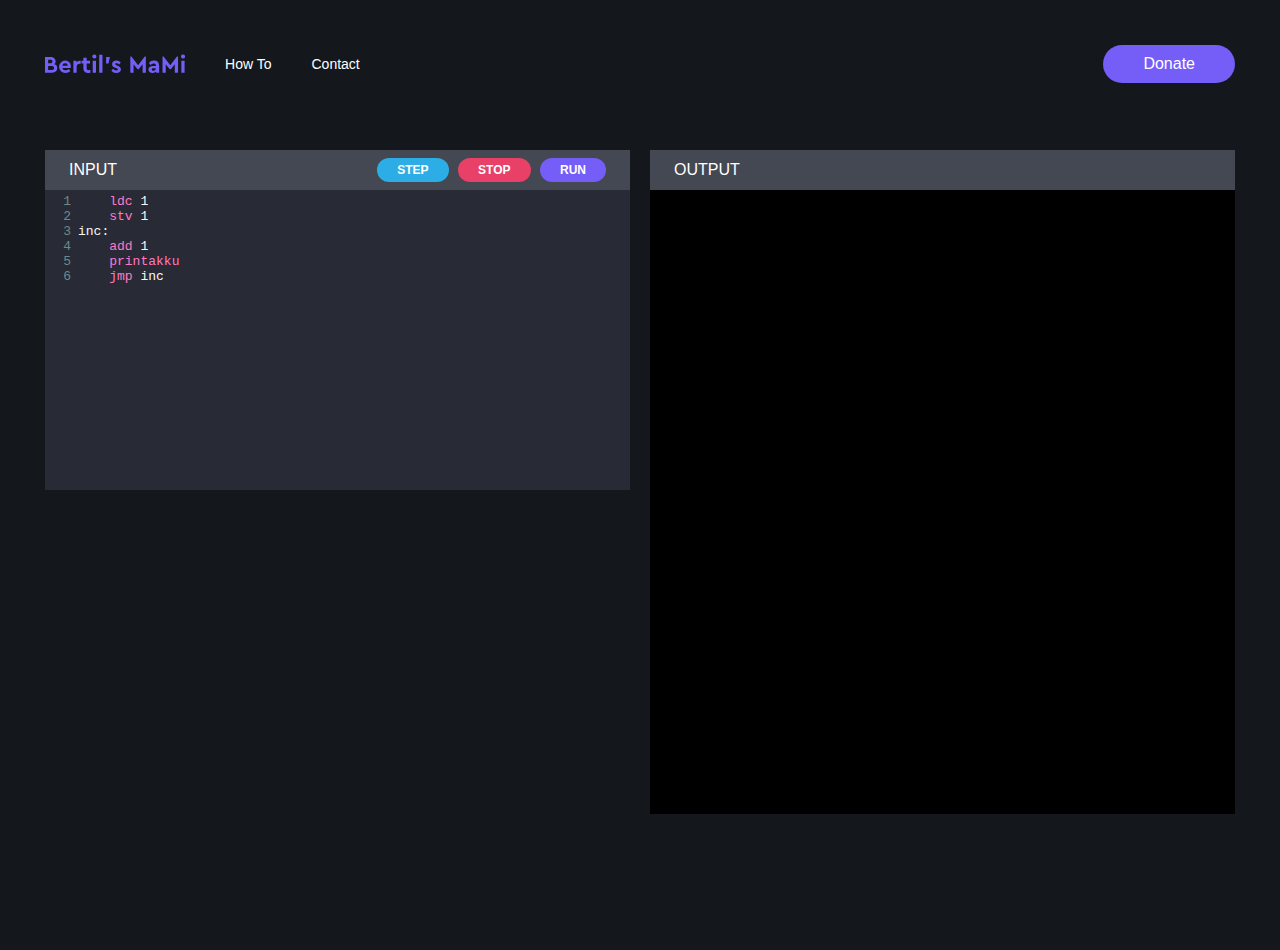
==== commit 533a35e7: "Webpage Fixes and Redesign" ====
--- a/index.html
+++ b/index.html
@@ -2,16 +2,92 @@
 <html lang="en-us">
 
 <head>
-  <meta charset="utf-8">
-  <meta http-equiv="Content-Type" content="text/html; charset=utf-8">
-  <title>Bertil's MiMa</title>
+    <meta charset="utf-8">
+    <meta http-equiv="Content-Type" content="text/html; charset=utf-8">
+    <title>Bertil's MiMa</title>
 
-  <link rel="stylesheet" href="lib/dracula.css">
-  <link rel="stylesheet" href="lib/codemirror.css">
-  <link rel="stylesheet" href="main.css">
-  <script src="lib/codemirror.js"></script>
-  <script src="lib/mimaMode.js"></script>
-  <script type="text/javascript">
+    <link rel="stylesheet" href="lib/dracula.css">
+    <link rel="stylesheet" href="lib/codemirror.css">
+    <link rel="stylesheet" href="main.css">
+
+    <link rel="icon" href="favicon.ico">
+</head>
+
+<body>
+
+<div id="nav">
+    <div id="logo">
+        <a>
+            <svg xmlns="http://www.w3.org/2000/svg" width="140.072" height="21.59" viewBox="0 0 163.072 21.59">
+                <path id="Path_41" data-name="Path 41"
+                      d="M16.436-5.432A4.639,4.639,0,0,0,13.16-10a4.372,4.372,0,0,0,1.372-3.332c0-3.024-2.436-5.152-5.852-5.152H2.128V0H10.36C13.916,0,16.436-2.24,16.436-5.432Zm-8.064-9.8c1.54,0,2.408.784,2.408,2.1S9.912-11,8.372-11h-2.6v-4.228Zm4.34,9.66c0,1.456-.98,2.324-2.632,2.324H5.768V-7.9H10.08C11.732-7.9,12.712-7,12.712-5.572ZM32-5.656a8.916,8.916,0,0,0,.252-2.072,6.306,6.306,0,0,0-6.524-6.44A7.149,7.149,0,0,0,18.48-6.916,7.265,7.265,0,0,0,26.068.336a8.474,8.474,0,0,0,5.544-2.072L30.044-4.312a6.249,6.249,0,0,1-3.864,1.4,3.659,3.659,0,0,1-3.892-2.744Zm-9.716-2.66a3.414,3.414,0,0,1,3.3-2.8,2.82,2.82,0,0,1,3,2.8Zm21.42-5.544a4.1,4.1,0,0,0-1.232-.168,4.806,4.806,0,0,0-3.808,1.82V-13.86H35.2V0h3.78V-6.916c0-2.38,1.456-3.612,3.724-3.612h1.008Zm11.256,10.7c-.98.084-1.568.112-1.792.112-1.792,0-2.576-.588-2.576-2.156v-5.46h3.92V-13.86H50.6v-3.5h-3.78v3.5H44.632v3.192h2.184v5.8C46.816-1.4,48.86.336,52.36.336A10.723,10.723,0,0,0,54.964,0ZM57.708,0h3.78V-13.86h-3.78Zm-.532-18.9a2.338,2.338,0,0,0,2.408,2.324A2.362,2.362,0,0,0,62.02-18.9a2.367,2.367,0,0,0-2.436-2.352A2.344,2.344,0,0,0,57.176-18.9ZM65.24,0h3.78V-21H65.24Zm7.98-10.7H76.1l1.568-7.784H73.36Zm6.16,8.344A7,7,0,0,0,85.12.336,6.108,6.108,0,0,0,88.984-.84a3.847,3.847,0,0,0,1.54-3.248c0-2.044-1.2-3.136-3.892-4.228l-1.344-.56c-1.092-.448-1.456-.7-1.456-1.232,0-.644.56-.98,1.484-.98a4.445,4.445,0,0,1,3.108,1.316l1.9-2.324a6.442,6.442,0,0,0-4.984-2.072c-3.024,0-5.1,1.54-5.1,4.144,0,2.044,1.232,3.192,3.78,4.228l1.484.616c1.036.448,1.428.672,1.428,1.26,0,.756-.756,1.148-1.764,1.148a5.355,5.355,0,0,1-3.892-1.876Zm38.948-16.464-7.812,10-7.812-10h-1.232V0h3.78V-9.856L109.9-4.032h1.232l4.648-5.824V0h3.78V-18.816ZM135.044-8.232c0-3.836-2.324-5.936-5.936-5.936a7.558,7.558,0,0,0-6.048,2.856l1.96,2.324a4.735,4.735,0,0,1,3.668-1.9,2.268,2.268,0,0,1,2.576,2.436v.616h-3.472c-3.22,0-5.236,1.54-5.236,4.032,0,2.436,1.848,4.144,4.788,4.144a5.774,5.774,0,0,0,4.228-1.68V0h3.472Zm-3.78,3.052a2.755,2.755,0,0,1-2.912,2.744c-1.2,0-1.988-.588-1.988-1.512s.7-1.4,1.932-1.4h2.968Zm24.528-13.636-7.812,10-7.812-10h-1.232V0h3.78V-9.856l4.648,5.824H148.6l4.648-5.824V0h3.78V-18.816ZM160.888,0h3.78V-13.86h-3.78Zm-.532-18.9a2.338,2.338,0,0,0,2.408,2.324A2.362,2.362,0,0,0,165.2-18.9a2.367,2.367,0,0,0-2.436-2.352A2.344,2.344,0,0,0,160.356-18.9Z"
+                      transform="translate(-2.128 21.252)"
+                      fill="#755DF7"/>
+            </svg>
+        </a>
+    </div>
+
+    <div class="links">
+        <div class="links-left">
+            <a class="link highlighted" onclick="alert('Figure it out..');">
+                <span>How To</span>
+            </a>
+            <a class="link highlighted" onclick="alert('No nonono no no NO!');">
+                <span>Contact</span>
+            </a>
+
+        </div>
+        <div class="links-right">
+            <a href="https://pyro.page.link/q9Ku" target="_blank" id="signup-button">
+                <span>Donate</span>
+            </a>
+        </div>
+    </div>
+</div>
+
+<div class="content">
+    <div id="Code" class="part partright">
+        <div class="top-bar">
+
+            <label>INPUT</label>
+            <div class="buttons">
+                <input type="button" id="step" class="control-buttons" value="Step"
+                       onclick="Module.ccall('step', 'void', [], [])">
+
+                <input type="button" id="stop" class="control-buttons" value="Stop" onclick="stopRunning = true;">
+
+                <input type="button" id="run" class="control-buttons" value="Run" onclick="
+            Module.ccall('load', 'void', ['string'], [editor.getValue()]);
+            stopRunning = false;
+            function run() {
+                if (stopRunning || !Module.ccall('canStep', 'bool', [], [])) return;
+                Module.ccall('step', 'void', [], []);
+                setTimeout(() => {  run(); }, 2);
+            }
+            run();">
+            </div>
+        </div>
+
+        <textarea id="CodeInputField">
+    ldc 1
+    stv 1
+inc:
+	add 1
+    printakku
+    jmp inc</textarea>
+    </div>
+    <div id="OutputDiv" class="part partleft">
+        <div class="top-bar">
+            <label>OUTPUT</label>
+        </div>
+        <textarea id="output-field"></textarea>
+    </div>
+</div>
+
+</body>
+<script src="lib/codemirror.js"></script>
+<script src="lib/mimaMode.js"></script>
+<script type="text/javascript">
     var stopRunning = false;
 
     var editor = new CodeMirror.fromTextArea(document.getElementById("CodeInputField"), {
@@ -22,14 +98,15 @@
       autofocus: true
     });
 
-  </script>
 
-  <script type='text/javascript'>
+</script>
+
+<script type='text/javascript'>
     var Module = {
       preRun: [],
       postRun: [],
       print: (function () {
-        var element = document.getElementById('output');
+        var element = document.getElementById('output-field');
         if (element) element.value = ''; // clear browser cache
         return function (text) {
           if (arguments.length > 1) text = Array.prototype.slice.call(arguments).join(' ');
@@ -75,155 +152,8 @@
 
 
 
-  </script>
-  <script async type="text/javascript" src="index.js"></script>
-</head>
 
-<body>
-
-  <div id="nav">
-    <div id="logo">
-      <a >
-        <svg xmlns="http://www.w3.org/2000/svg" width="140.072" height="21.59" viewBox="0 0 163.072 21.59">
-          <path id="Path_41" data-name="Path 41" d="M16.436-5.432A4.639,4.639,0,0,0,13.16-10a4.372,4.372,0,0,0,1.372-3.332c0-3.024-2.436-5.152-5.852-5.152H2.128V0H10.36C13.916,0,16.436-2.24,16.436-5.432Zm-8.064-9.8c1.54,0,2.408.784,2.408,2.1S9.912-11,8.372-11h-2.6v-4.228Zm4.34,9.66c0,1.456-.98,2.324-2.632,2.324H5.768V-7.9H10.08C11.732-7.9,12.712-7,12.712-5.572ZM32-5.656a8.916,8.916,0,0,0,.252-2.072,6.306,6.306,0,0,0-6.524-6.44A7.149,7.149,0,0,0,18.48-6.916,7.265,7.265,0,0,0,26.068.336a8.474,8.474,0,0,0,5.544-2.072L30.044-4.312a6.249,6.249,0,0,1-3.864,1.4,3.659,3.659,0,0,1-3.892-2.744Zm-9.716-2.66a3.414,3.414,0,0,1,3.3-2.8,2.82,2.82,0,0,1,3,2.8Zm21.42-5.544a4.1,4.1,0,0,0-1.232-.168,4.806,4.806,0,0,0-3.808,1.82V-13.86H35.2V0h3.78V-6.916c0-2.38,1.456-3.612,3.724-3.612h1.008Zm11.256,10.7c-.98.084-1.568.112-1.792.112-1.792,0-2.576-.588-2.576-2.156v-5.46h3.92V-13.86H50.6v-3.5h-3.78v3.5H44.632v3.192h2.184v5.8C46.816-1.4,48.86.336,52.36.336A10.723,10.723,0,0,0,54.964,0ZM57.708,0h3.78V-13.86h-3.78Zm-.532-18.9a2.338,2.338,0,0,0,2.408,2.324A2.362,2.362,0,0,0,62.02-18.9a2.367,2.367,0,0,0-2.436-2.352A2.344,2.344,0,0,0,57.176-18.9ZM65.24,0h3.78V-21H65.24Zm7.98-10.7H76.1l1.568-7.784H73.36Zm6.16,8.344A7,7,0,0,0,85.12.336,6.108,6.108,0,0,0,88.984-.84a3.847,3.847,0,0,0,1.54-3.248c0-2.044-1.2-3.136-3.892-4.228l-1.344-.56c-1.092-.448-1.456-.7-1.456-1.232,0-.644.56-.98,1.484-.98a4.445,4.445,0,0,1,3.108,1.316l1.9-2.324a6.442,6.442,0,0,0-4.984-2.072c-3.024,0-5.1,1.54-5.1,4.144,0,2.044,1.232,3.192,3.78,4.228l1.484.616c1.036.448,1.428.672,1.428,1.26,0,.756-.756,1.148-1.764,1.148a5.355,5.355,0,0,1-3.892-1.876Zm38.948-16.464-7.812,10-7.812-10h-1.232V0h3.78V-9.856L109.9-4.032h1.232l4.648-5.824V0h3.78V-18.816ZM135.044-8.232c0-3.836-2.324-5.936-5.936-5.936a7.558,7.558,0,0,0-6.048,2.856l1.96,2.324a4.735,4.735,0,0,1,3.668-1.9,2.268,2.268,0,0,1,2.576,2.436v.616h-3.472c-3.22,0-5.236,1.54-5.236,4.032,0,2.436,1.848,4.144,4.788,4.144a5.774,5.774,0,0,0,4.228-1.68V0h3.472Zm-3.78,3.052a2.755,2.755,0,0,1-2.912,2.744c-1.2,0-1.988-.588-1.988-1.512s.7-1.4,1.932-1.4h2.968Zm24.528-13.636-7.812,10-7.812-10h-1.232V0h3.78V-9.856l4.648,5.824H148.6l4.648-5.824V0h3.78V-18.816ZM160.888,0h3.78V-13.86h-3.78Zm-.532-18.9a2.338,2.338,0,0,0,2.408,2.324A2.362,2.362,0,0,0,165.2-18.9a2.367,2.367,0,0,0-2.436-2.352A2.344,2.344,0,0,0,160.356-18.9Z" transform="translate(-2.128 21.252)" 
-          fill="#755DF7"/>
-        </svg>
-</a>
-    </div>
-
-    <div class="links">
-      <div class="links-left">
-        <a class="link highlighted">
-          <span>How To</span>
-        </a>
-        <a class="link highlighted">
-          <span>Contact</span>
-        </a>
-      
-      </div>
-      <div class="links-right">
-        <a href="https://pyro.page.link/q9Ku" target="_blank" id="signup-button">
-          <span>Donate</span>
-        </a>
-      </div>
-    </div>
-
-    <div
-      href="#"
-      class="nav-icon">
-      <svg
-        xmlns="http://www.w3.org/2000/svg"
-        width="30"
-        height="30"
-        viewBox="0 0 191 152"
-      >
-        <g
-          id="Group_43"
-          data-name="Group 43"
-          transform="translate(-1948 -4244)"
-        >
-          <rect
-            id="Rectangle_56"
-            data-name="Rectangle 56"
-            width="191"
-            height="29"
-            rx="14.5"
-            transform="translate(1948 4244)"
-            fill="#fff"
-          />
-          <rect
-            id="Rectangle_57"
-            data-name="Rectangle 57"
-            width="148"
-            height="29"
-            rx="14.5"
-            transform="translate(1991 4306)"
-            fill="#fff"
-          />
-          <rect
-            id="Rectangle_58"
-            data-name="Rectangle 58"
-            width="96"
-            height="29"
-            rx="14.5"
-            transform="translate(2043 4367)"
-            fill="#fff"
-          />
-        </g>
-      </svg>
-    </div>
-    <div
-      class="nav-close-icon"
-      @click="closeNav()"
-      v-bind:class="{ nav_icon_close_opened: this.showNav }"
-    >
-      <svg
-        xmlns="http://www.w3.org/2000/svg"
-        width="30"
-        height="30"
-        viewBox="0 0 173.282 173.282"
-      >
-        <g
-          id="Group_43"
-          data-name="Group 43"
-          transform="translate(-1956.718 -4482)"
-        >
-          <rect
-            id="Rectangle_59"
-            data-name="Rectangle 59"
-            width="212.754"
-            height="32.303"
-            rx="16.151"
-            transform="translate(1979.56 4482) rotate(45)"
-            fill="#fff"
-          />
-          <rect
-            id="Rectangle_60"
-            data-name="Rectangle 60"
-            width="212.754"
-            height="32.303"
-            rx="16.152"
-            transform="translate(2130 4504.841) rotate(135)"
-            fill="#fff"
-          />
-        </g>
-      </svg>
-    </div>
-  </div>
-  
-  <div class="content">
-    <div id="Code" class="part">
-      <div class="top-bar">
-  
-        <label>INPUT</label>
-        <div class="buttons">
-        <input type="button" id="load" class="control-buttons" value="Load" onclick="Module.ccall('load', 'void', ['string'], [editor.getValue()])">
-  
-        <input type="button" id="step" class="control-buttons" value="Step" onclick="Module.ccall('step', 'void', [], [])">
-  
-        <input type="button" id="stop" class="control-buttons" value="Stop" onclick="stopRunning = true;">
-  
-        <input type="button" id="run" class="control-buttons" value="Run" onclick="
-          stopRunning = false;
-          function run() {
-              if (stopRunning || !Module.ccall('canStep', 'bool', [], [])) return;
-              Module.ccall('step', 'void', [], []);
-              setTimeout(() => {  run(); }, 2);
-          }
-          run();">
-        </div>
-      </div>
-  
-      <textarea id="CodeInputField"></textarea>
-    </div>
-    <div id="OutputDiv" class="part">
-      <div class="top-bar">
-        <label>OUTPUT</label>
-      </div>
-      <textarea id="output-field" readonly="true"></textarea>
-    </div>
-  </div>
-
-</body>
+</script>
+<script async type="text/javascript" src="index.js"></script>
 
 </html>--- a/main.css
+++ b/main.css
@@ -45,7 +45,7 @@
     width: 100%;
     align-items: center;
     justify-content: space-between;
-    margin-left: 5%;
+    margin-left: 20px;
   }
   
   .links-left {
@@ -58,7 +58,7 @@
     text-decoration: none;
     color: #fff;
     font-size: 14px;
-    margin: 0 40px;
+    margin: 0 20px;
     transition: 0.1s ease-in;
   }
   
@@ -121,19 +121,21 @@
   }
 
   .part{
-    margin: 0 10px;
     padding: 0;
     width: 50%;
     height: 100%;
+  }
+  .partright{
+    margin-right: 10px;
+  }
+  .partleft{
+    margin-left: 10px;
   }
   textarea{
     padding: 14px;
     box-sizing: border-box;
     width: 100%;
-    min-height: calc(100% - 40px);
     height: calc(100% - 40px);
-    min-width: 100%;
-    max-width: 100%;
     resize: none;
     outline: none;
     border: none;
@@ -164,7 +166,7 @@
       cursor: pointer;
   }
 
-  #load{
+  #step{
       background-color: #2CADE6;
   }
 
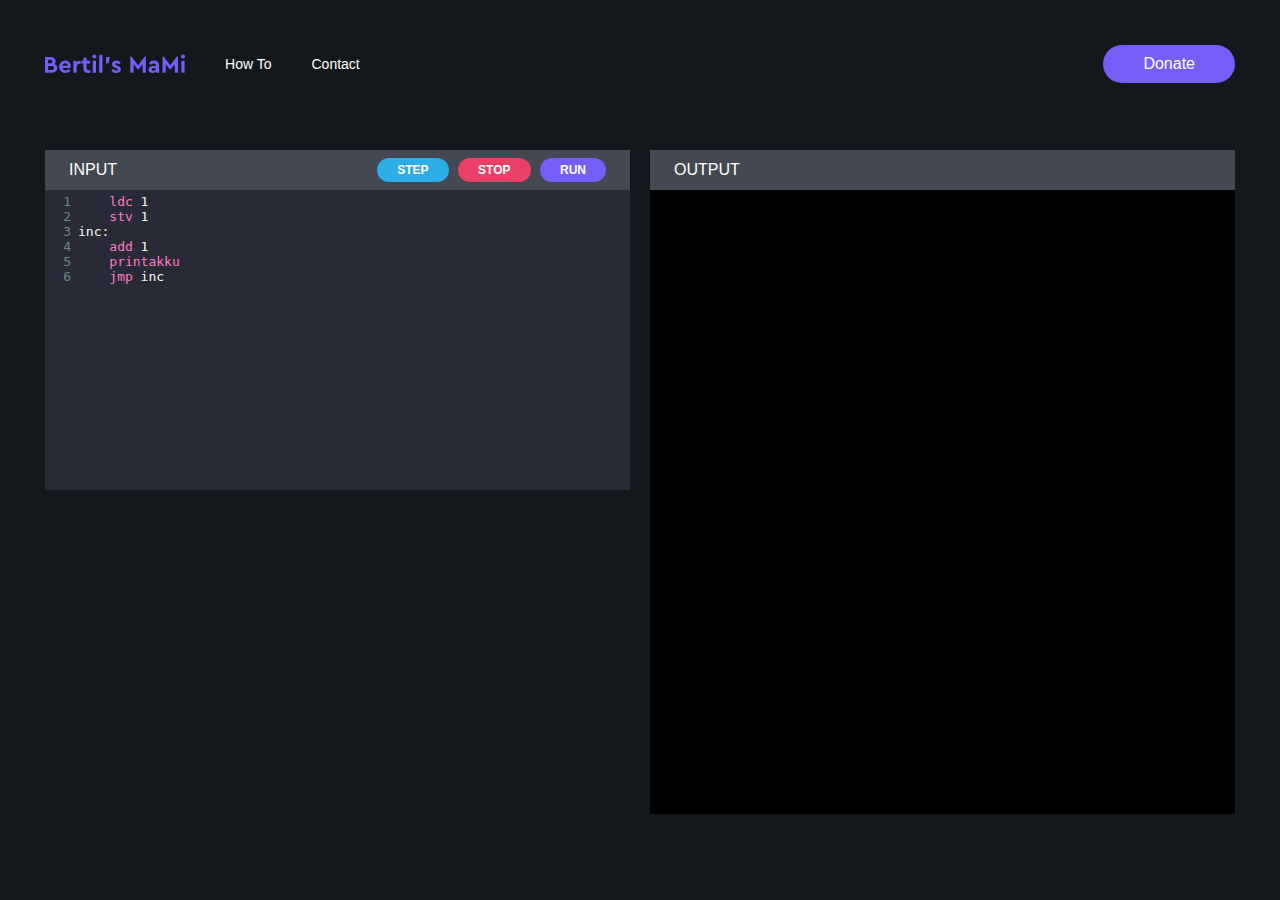
==== commit 1ae96702: "Added Donate Link" ====
--- a/index.html
+++ b/index.html
@@ -38,7 +38,7 @@
 
         </div>
         <div class="links-right">
-            <a href="https://pyro.page.link/q9Ku" target="_blank" id="signup-button">
+            <a href="paypal.me/bertilbraun" target="_blank" id="signup-button">
                 <span>Donate</span>
             </a>
         </div>
@@ -156,4 +156,4 @@
 </script>
 <script async type="text/javascript" src="index.js"></script>
 
-</html>+</html>
--- a/main.css
+++ b/main.css
@@ -110,10 +110,10 @@
     overflow: hidden;
     width: 100%;
     padding: 150px 45px 86px 45px;
+    margin: 0px auto 0px auto;
     position: relative;
     height: 100vh;
     max-width: 1332px;
-    margin: 0px auto 50px auto;
     display: flex;
     justify-content: space-between;
     align-items: center;
@@ -195,4 +195,4 @@
 
   #OutputLabel {
     color: #555;
-  }+  }
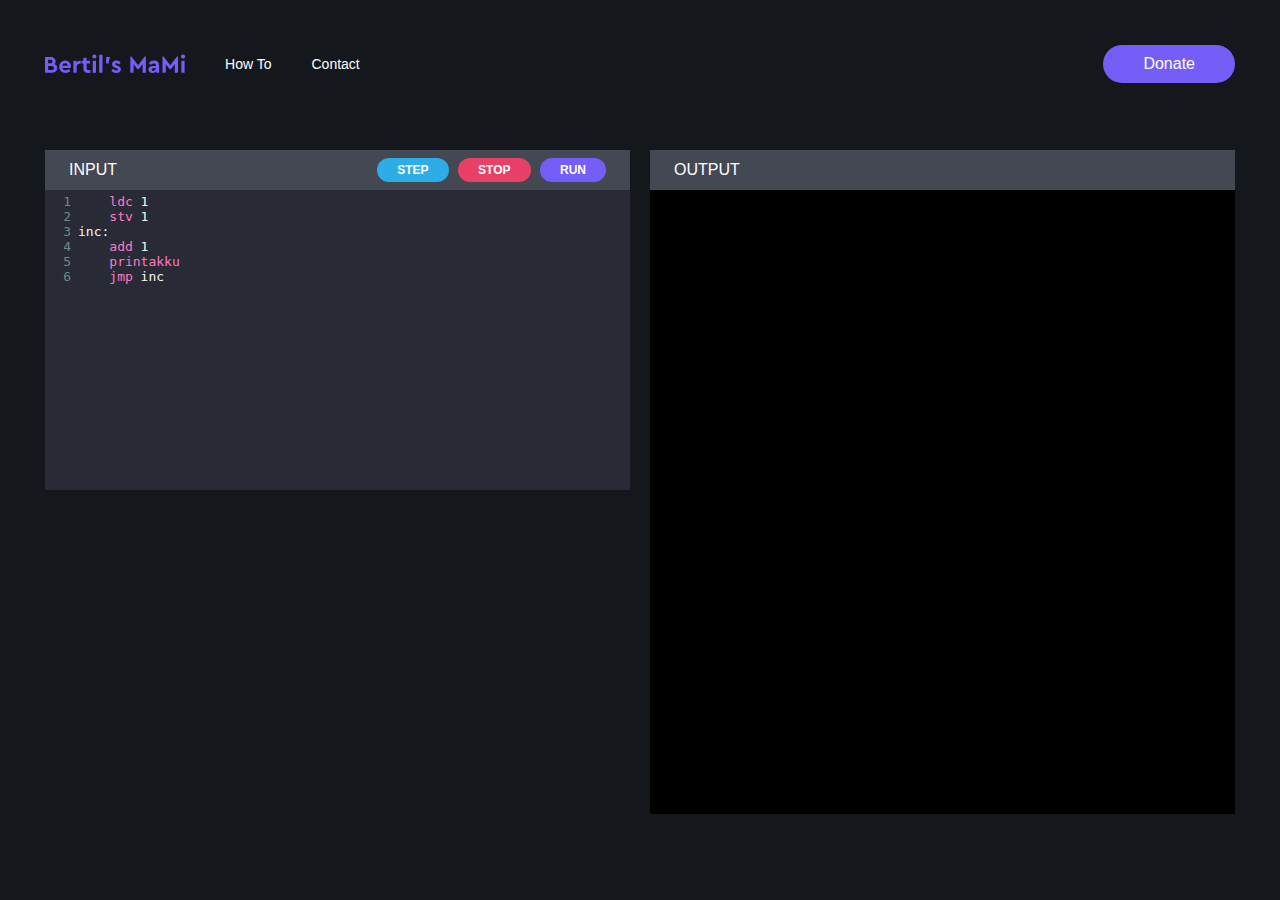
==== commit 636b713e: "Fixed Donate Link" ====
--- a/index.html
+++ b/index.html
@@ -38,7 +38,7 @@
 
         </div>
         <div class="links-right">
-            <a href="paypal.me/bertilbraun" target="_blank" id="signup-button">
+            <a href="https://www.paypal.me/bertilbraun" target="_blank" id="signup-button">
                 <span>Donate</span>
             </a>
         </div>
